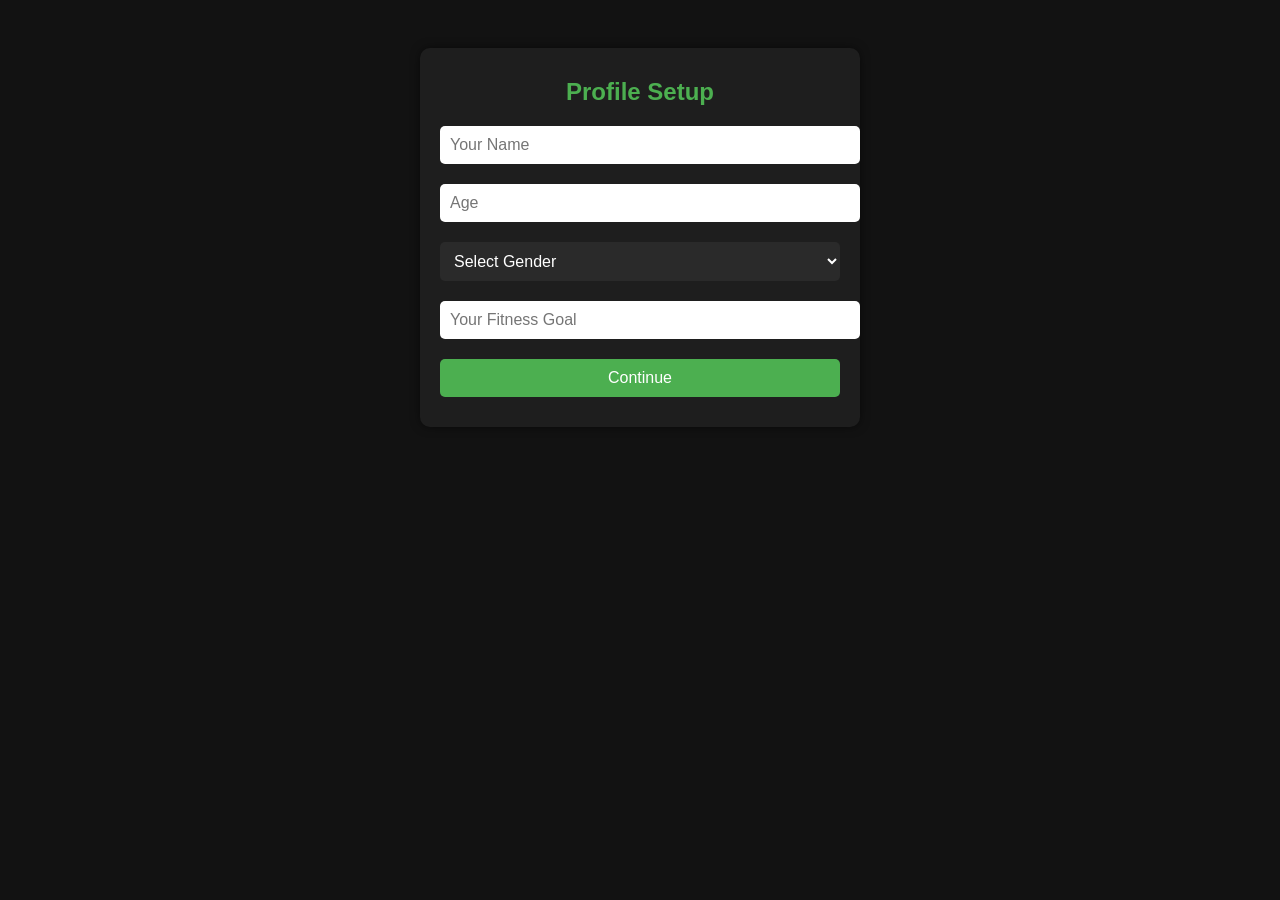
==== index.html @ 140afa4e "Initial commit" ====
<!DOCTYPE html>
<html lang="en">
<head>
  <meta charset="UTF-8">
  <title>Profile Setup</title>
  <link rel="stylesheet" href="style.css">
</head>
<body>
  <div class="container">
    <h2>Profile Setup</h2>
    <input type="text" id="name" placeholder="Your Name">
    <input type="number" id="age" placeholder="Age">
    <select id="gender">
      <option value="" disabled selected>Select Gender</option>
      <option value="male">Male</option>
      <option value="female">Female</option>
    </select>
    <input type="text" id="goal" placeholder="Your Fitness Goal">
    <button onclick="saveProfileAndRedirect()">Continue</button>
  </div>

  <script>
    function saveProfileAndRedirect() {
      const name = document.getElementById("name").value.trim();
      const age = document.getElementById("age").value;
      const gender = document.getElementById("gender").value;
      const goal = document.getElementById("goal").value.trim();

      if (!name || !age || !gender || !goal) {
        alert("Please fill all fields.");
        return;
      }

      const profile = { name, age, gender, goal };
      localStorage.setItem("userProfile", JSON.stringify(profile));
      window.location.href = "menu.html";
    }
  </script>
</body>
</html>
---- style.css ----
body {
  font-family: Arial, sans-serif;
  background: #121212;
  color: #fff;
  display: flex;
  justify-content: center;
  padding: 40px;
}

.container {
  background: #1e1e1e;
  padding: 20px;
  border-radius: 10px;
  width: 100%;
  max-width: 400px;
  box-shadow: 0 0 10px rgba(0, 0, 0, 0.5);
}

h1, h2 {
  text-align: center;
  margin-top: 10px;
  margin-bottom: 10px;
  color: #4caf50;
}

input, button {
  width: 100%;
  padding: 10px;
  margin: 10px 0;
  border: none;
  border-radius: 5px;
  font-size: 16px;
}

button {
  background: #4caf50;
  color: white;
  cursor: pointer;
  transition: background 0.3s ease;
}

button:hover {
  background: #45a049;
}

#result, #tip, #whtrResult {
  margin: 10px 0;
  padding: 10px;
  background: #2a2a2a;
  border-radius: 5px;
}

ul#history {
  list-style: none;
  padding: 0;
}

ul#history li {
  padding: 8px;
  background: #2a2a2a;
  margin: 5px 0;
  border-radius: 5px;
}
select {
  width: 100%;
  padding: 10px;
  margin: 10px 0;
  border: none;
  border-radius: 5px;
  background: #2a2a2a;
  color: #fff;
  font-size: 16px;
}

#profileDisplay {
  margin: 10px 0;
  padding: 10px;
  background: #2a2a2a;
  border-radius: 5px;
}
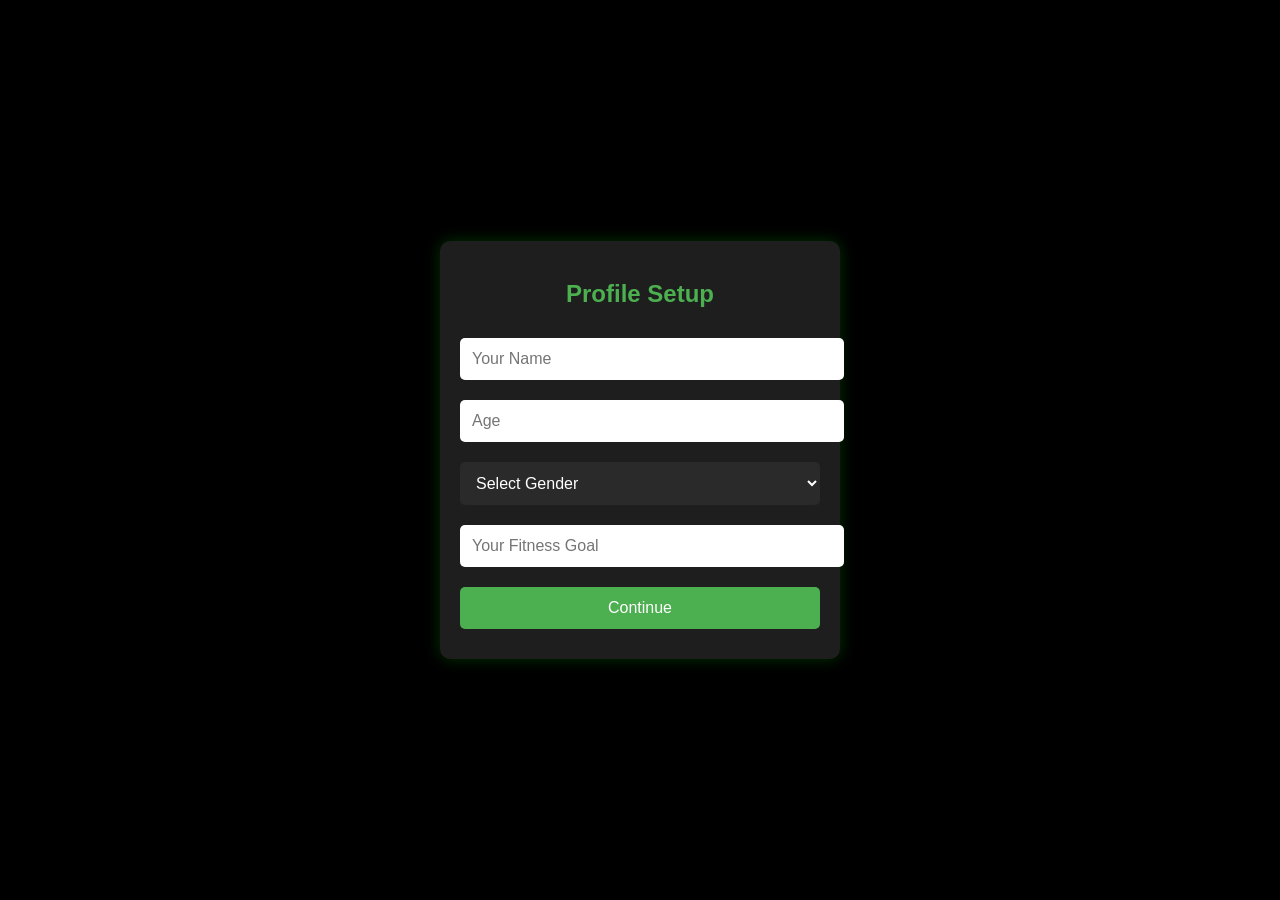
==== commit 43e7b9cf: "Initial commit" ====
--- a/index.html
+++ b/index.html
@@ -1,10 +1,11 @@
 <!DOCTYPE html>
 <html lang="en">
-<head>
-  <meta charset="UTF-8">
-  <title>Profile Setup</title>
-  <link rel="stylesheet" href="style.css">
-</head>
+  <head>
+    <meta charset="UTF-8">
+    <meta name="viewport" content="width=device-width, initial-scale=1.0">
+    <title>WHtR Calculator</title>
+    <link rel="stylesheet" href="style.css">
+  </head>
 <body>
   <div class="container">
     <h2>Profile Setup</h2>
--- a/style.css
+++ b/style.css
@@ -1,75 +1,53 @@
 body {
   font-family: Arial, sans-serif;
-  background: #121212;
+  background: #000;
   color: #fff;
+  margin: 0;
+  padding: 0;
   display: flex;
   justify-content: center;
-  padding: 40px;
+  align-items: center;
+  min-height: 100vh;
 }
 
 .container {
   background: #1e1e1e;
   padding: 20px;
   border-radius: 10px;
-  width: 100%;
+  width: 90%;
   max-width: 400px;
-  box-shadow: 0 0 10px rgba(0, 0, 0, 0.5);
+  box-shadow: 0 0 15px rgba(0, 255, 0, 0.2);
+  box-sizing: border-box;
 }
 
-h1, h2 {
+h2 {
   text-align: center;
-  margin-top: 10px;
-  margin-bottom: 10px;
+  margin-bottom: 20px;
   color: #4caf50;
 }
 
-input, button {
+input, select, button {
   width: 100%;
-  padding: 10px;
+  padding: 12px;
   margin: 10px 0;
   border: none;
   border-radius: 5px;
   font-size: 16px;
 }
 
+select {
+  background: #2a2a2a;
+  color: #fff;
+}
+
 button {
   background: #4caf50;
   color: white;
   cursor: pointer;
-  transition: background 0.3s ease;
 }
 
 button:hover {
   background: #45a049;
-}
-
-#result, #tip, #whtrResult {
-  margin: 10px 0;
-  padding: 10px;
-  background: #2a2a2a;
-  border-radius: 5px;
-}
-
-ul#history {
-  list-style: none;
-  padding: 0;
-}
-
-ul#history li {
-  padding: 8px;
-  background: #2a2a2a;
-  margin: 5px 0;
-  border-radius: 5px;
-}
-select {
-  width: 100%;
-  padding: 10px;
-  margin: 10px 0;
-  border: none;
-  border-radius: 5px;
-  background: #2a2a2a;
-  color: #fff;
-  font-size: 16px;
 }
 
 #profileDisplay {
@@ -77,4 +55,15 @@
   padding: 10px;
   background: #2a2a2a;
   border-radius: 5px;
+}
+
+/* Responsive tweaks for smaller screens */
+@media screen and (max-width: 480px) {
+  .container {
+    padding: 15px;
+  }
+
+  input, select, button {
+    font-size: 14px;
+  }
 }
